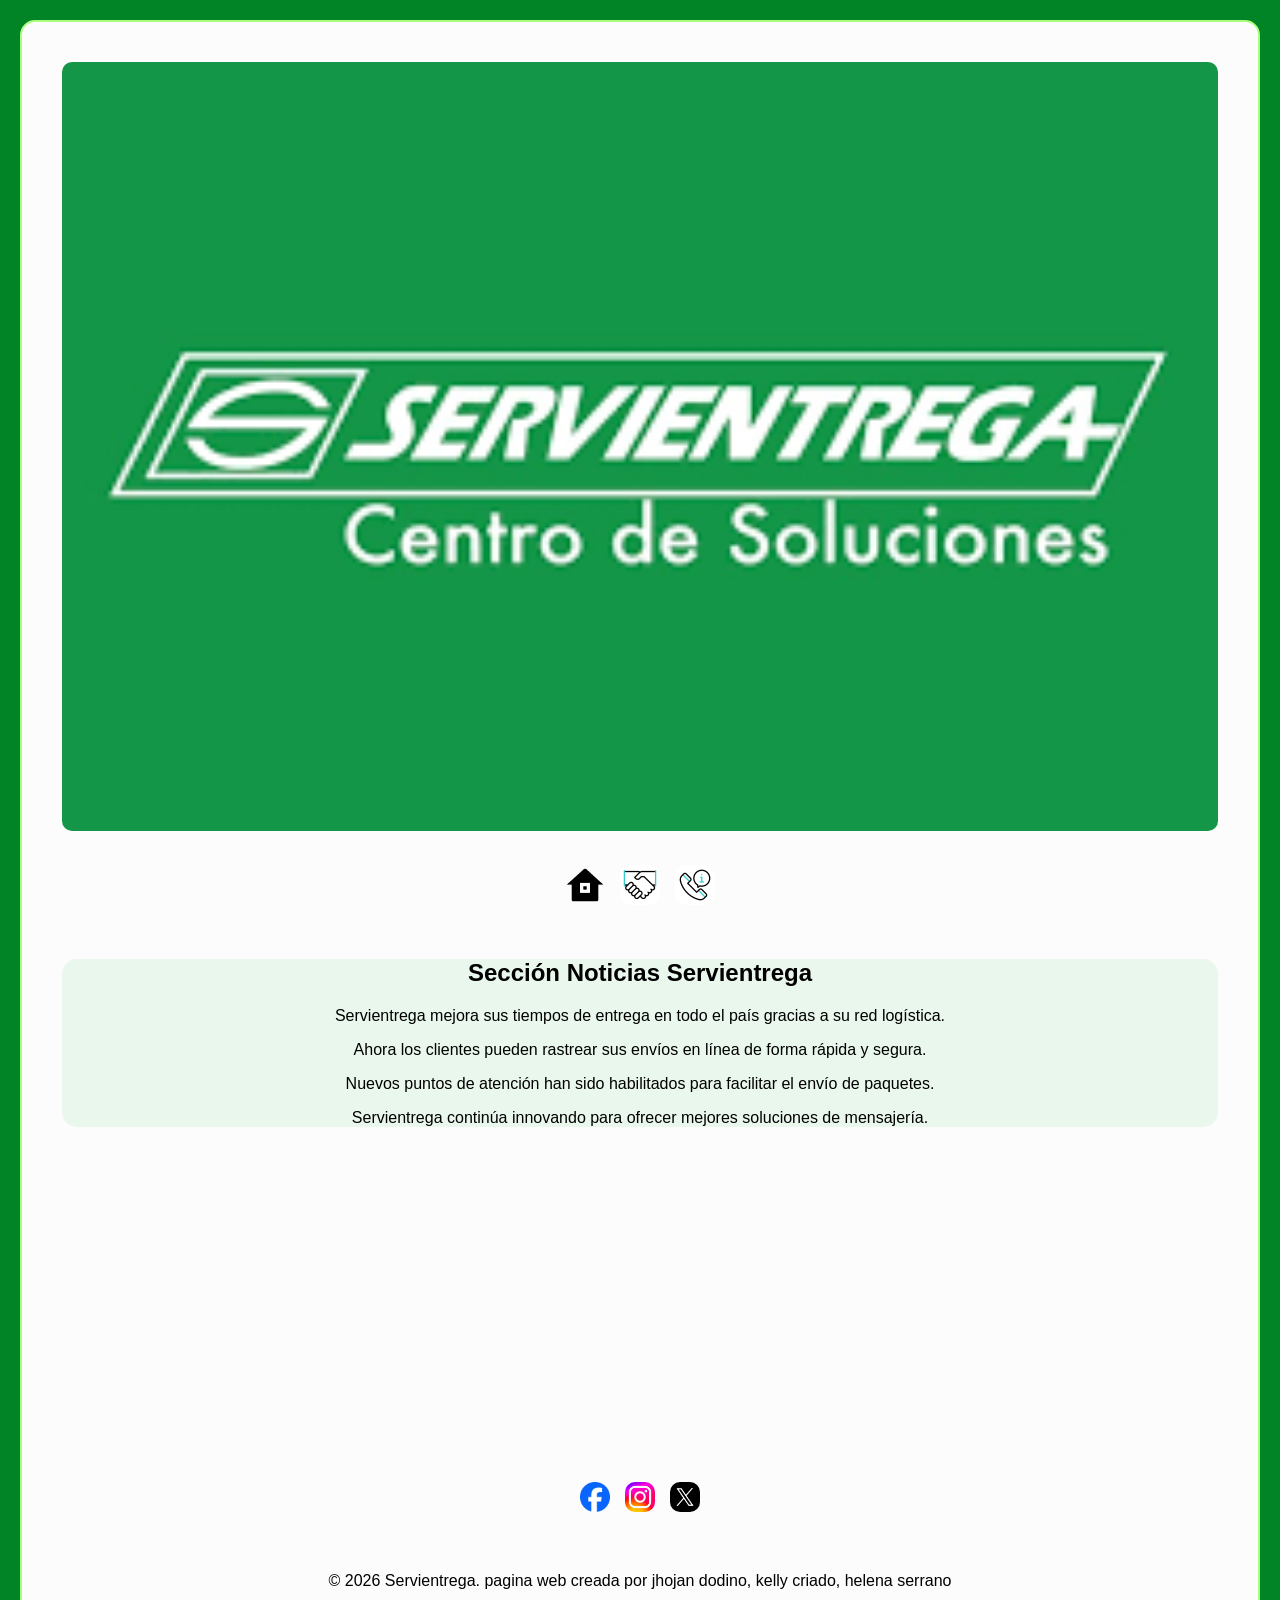
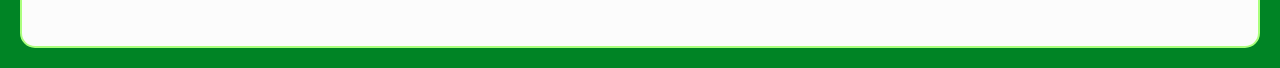
==== index.html @ d8de0d65 "Mi primer subida del proyecto" ====
<!DOCTYPE html>
<html lang="en">
<head>
    <meta charset="UTF-8">
    <meta name="viewport" content="width=device-width, initial-scale=1.0">
    <title>Servientrega</title>
</head>
<link rel="stylesheet" href="Style.CSS">
<body>
    <div class="container">
  <header>
            <div class="banner">
                <img src="Img/servientrega.png" alt="Envios Servientrega">
            </div>
        </header>

   <div class="barra-iconos">

            <a href="#"><img src="Img/home.png" alt="home"></a>


            <a href= "View/Servicio.html"><img src="Img/servicios.gif" alt="Servicios"></a>
 <a href="View/contacto.html"><img src="Img/contacto.gif" alt="Teléfono"></a>
        </div>

  <div class="noticias">
            <h2>Sección Noticias Servientrega</h2>

            <p>Servientrega mejora sus tiempos de entrega en todo el país gracias a su red logística.</p>
            <p>Ahora los clientes pueden rastrear sus envíos en línea de forma rápida y segura.</p>
            <p>Nuevos puntos de atención han sido habilitados para facilitar el envío de paquetes.</p>
            <p>Servientrega continúa innovando para ofrecer mejores soluciones de mensajería.</p>
        </div>
 <iframe width="100%" height="315" src="https://www.youtube.com/embed/Lk3W47JXybE?si=HIH835FfEfrVpPam" title="YouTube video player" frameborder="0" allow="accelerometer; autoplay; clipboard-write; encrypted-media; gyroscope; picture-in-picture; web-share" referrerpolicy="strict-origin-when-cross-origin" allowfullscreen></iframe>
   <footer>
            <div class="redes">
                <a href="https://www.facebook.com/">
                <img src="Img/facebook.jpg" alt="Facebook">
                </a>

                <a href="https://www.instagram.com/">
                <img src="Img/instagram.jpg" alt="Instagram">
                </a>

                <a href="https://www.twitter.com/">
                <img src="Img/twitter.png" alt="Twitter">
                </a>
            </div>

            <p>&copy; 2026 Servientrega. pagina web creada por jhojan dodino, kelly criado, helena serrano </p>
        </footer>
    </div>
</body>
</html>
---- Style.CSS ----
body{
    background:rgb(0, 132, 37);
    font-family: Verdana, Geneva, Tahoma, sans-serif;
    margin:0;
    padding:20px;
    display:flex;
    justify-content: center;
}
.container{
    width:95%;
    max-width: 1200px;
    
    background-color: rgb(252, 252, 252);
    padding:40px;
    margin:0 auto;
    border-radius:15px;
    text-align: center;
    border: 2px solid rgb(170, 255, 125);
}
img{
    width:100%;
  
    height: auto;
    border-radius: 10px;
    margin-bottom: 20px;

}

form {
  max-width: 400px;
  margin: 20px auto;
  padding: 20px;
  background-color: #f9f9f9;
  border-radius: 8px;
  box-shadow: 0 4px 8px rgba(0, 0, 0, 0.1);
  font-family: Arial, sans-serif;
}


label {
  display: block;
  margin-bottom: 8px;
  font-weight: bold;
  color: #0c2b02;
}


input[type="text"],
input[type="number"],
input[type="email"],
input[type="password"],
select {
  width: 100%;
  padding: 10px;
  margin-bottom: 20px;
  border: 1px solid #99e954;
  border-radius: 4px;
  box-sizing: border-box;
  font-size: 14px;
}


input:focus, 
select:focus {
  border-color: #4CAF50;
  outline: none;
  background-color: #cdead4;
}

.barra-iconos {
  display: flex;        
  gap: 15px;            
  padding: 10px;
  justify-content: center; 
  margin-bottom: 20px;
}


.barra-iconos a img {
  width: 40px;         
  height: auto;         
  transition: transform 0.2s; 
}


.barra-iconos a img:hover {
  transform: scale(1.1); 
 
}
.redes{
    display:flex;
    gap:15px;
    padding:20px;
    justify-content: center;

}
.redes a img {
  width: 30px;         
  height: auto;         
  transition: transform 0.2s; 
}
.redes a img:hover {
  transform: scale(1.1);
 
}
.noticias{
    border-radius:15px;
    border: #0c2b02;
    background-color: #eaf7ed;
}
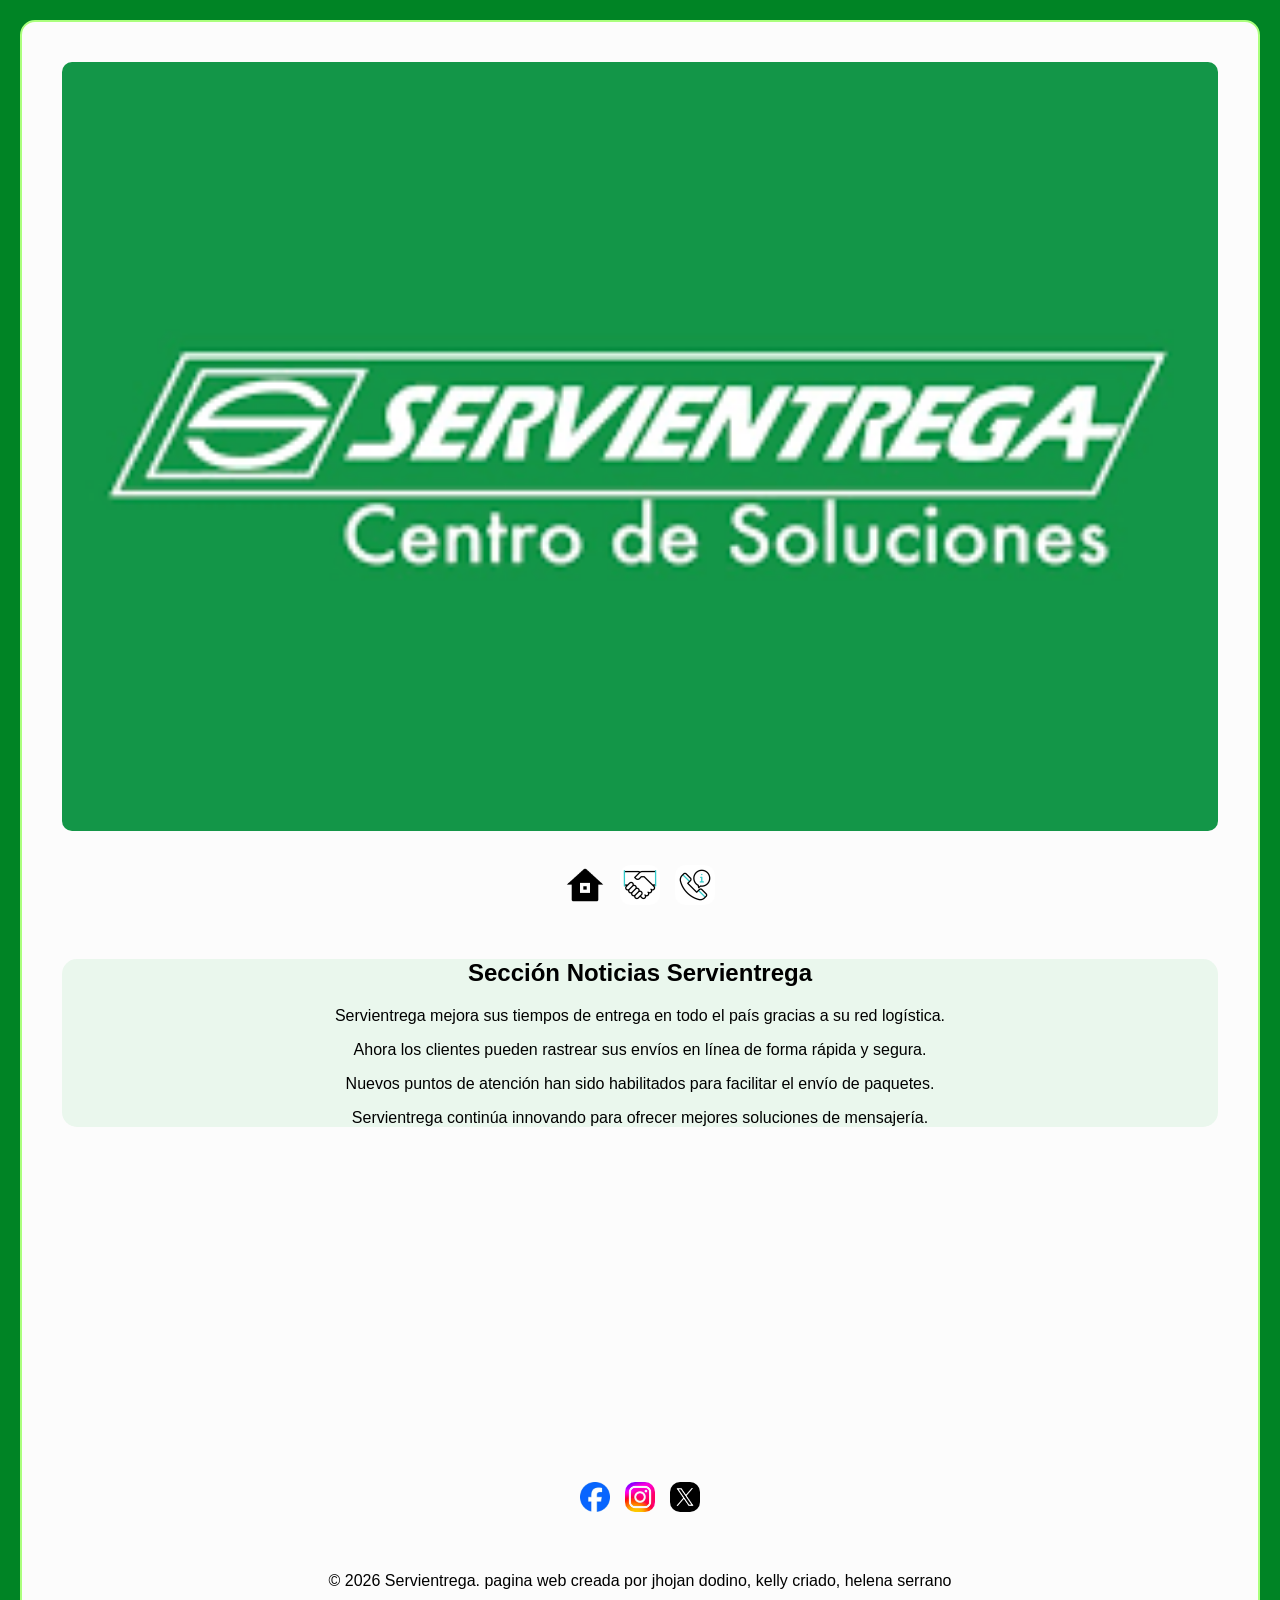
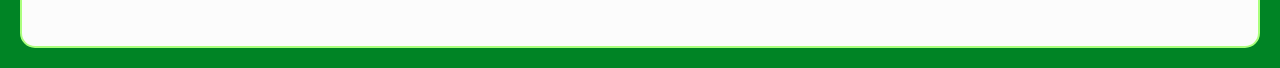
==== commit c1b59e7c: "Corregido error 404 y rutas de carpetas" ====
--- a/index.html
+++ b/index.html
@@ -20,7 +20,7 @@
 
 
             <a href= "View/Servicio.html"><img src="Img/servicios.gif" alt="Servicios"></a>
- <a href="View/contacto.html"><img src="Img/contacto.gif" alt="Teléfono"></a>
+ <a href="View/Contacto.html"><img src="Img/contacto.gif" alt="Teléfono"></a>
         </div>
 
   <div class="noticias">
